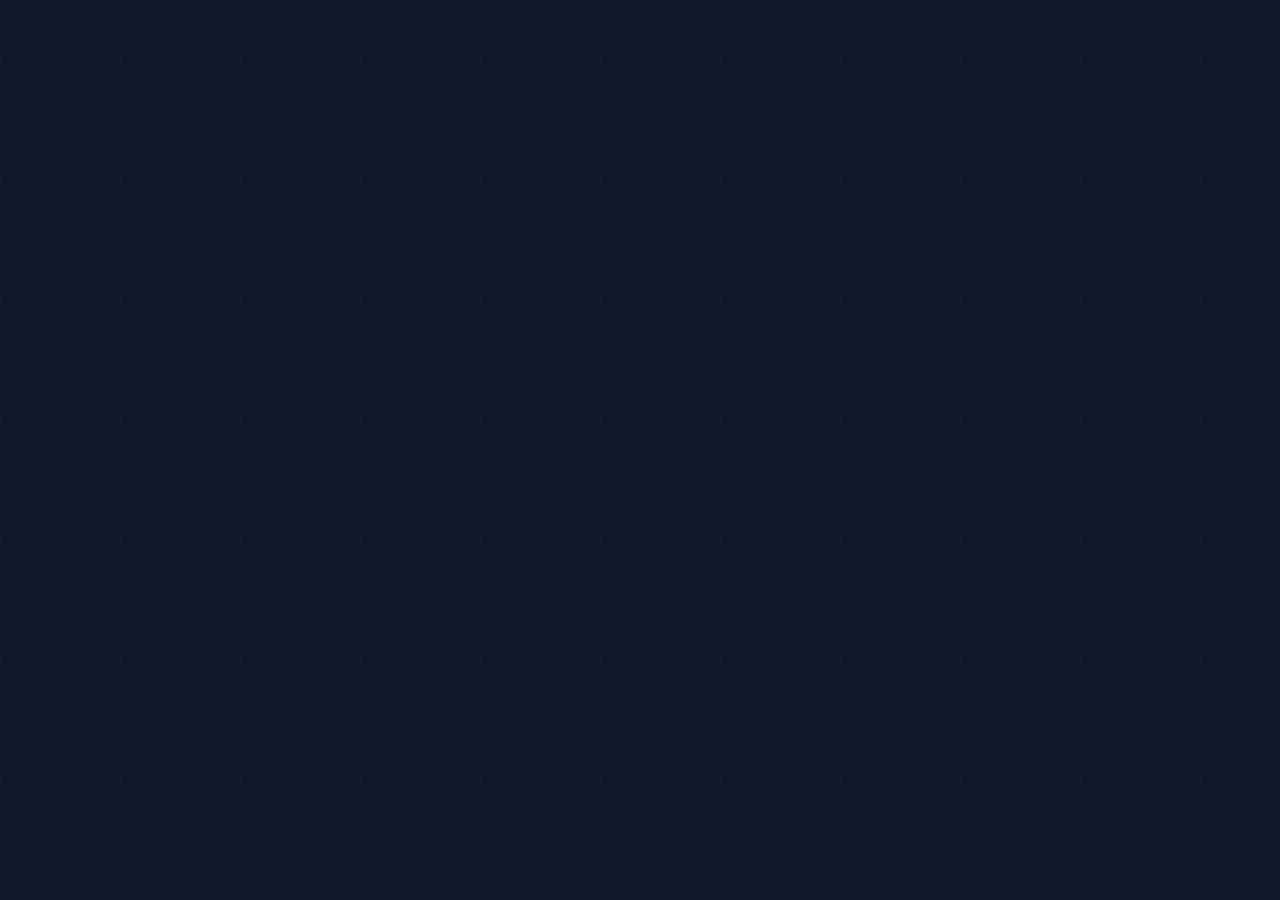
==== index.html @ ff7f039c "deploy: 广州地铁人格测试" ====
<!DOCTYPE html>
<html lang="zh-CN">
  <head>
    <meta charset="UTF-8" />
    <link rel="icon" type="image/svg+xml" href="/favicon.svg" />
    <meta name="viewport" content="width=device-width, initial-scale=1.0" />
    <title>广州地铁人格测试</title>
    <link rel="preconnect" href="https://fonts.googleapis.com">
    <link rel="preconnect" href="https://fonts.gstatic.com" crossorigin>
    <link href="https://fonts.googleapis.com/css2?family=Noto+Sans+SC:wght@400;500;700;900&display=swap" rel="stylesheet">
    <script type="module" crossorigin src="/assets/index-Tb9yXJfp.js"></script>
    <link rel="stylesheet" crossorigin href="/assets/index-DblRzDRy.css">
  </head>
  <body>
    <div id="root"></div>
  </body>
</html>
---- assets/index-DblRzDRy.css ----
*,:before,:after{--tw-border-spacing-x: 0;--tw-border-spacing-y: 0;--tw-translate-x: 0;--tw-translate-y: 0;--tw-rotate: 0;--tw-skew-x: 0;--tw-skew-y: 0;--tw-scale-x: 1;--tw-scale-y: 1;--tw-pan-x: ;--tw-pan-y: ;--tw-pinch-zoom: ;--tw-scroll-snap-strictness: proximity;--tw-gradient-from-position: ;--tw-gradient-via-position: ;--tw-gradient-to-position: ;--tw-ordinal: ;--tw-slashed-zero: ;--tw-numeric-figure: ;--tw-numeric-spacing: ;--tw-numeric-fraction: ;--tw-ring-inset: ;--tw-ring-offset-width: 0px;--tw-ring-offset-color: #fff;--tw-ring-color: rgb(59 130 246 / .5);--tw-ring-offset-shadow: 0 0 #0000;--tw-ring-shadow: 0 0 #0000;--tw-shadow: 0 0 #0000;--tw-shadow-colored: 0 0 #0000;--tw-blur: ;--tw-brightness: ;--tw-contrast: ;--tw-grayscale: ;--tw-hue-rotate: ;--tw-invert: ;--tw-saturate: ;--tw-sepia: ;--tw-drop-shadow: ;--tw-backdrop-blur: ;--tw-backdrop-brightness: ;--tw-backdrop-contrast: ;--tw-backdrop-grayscale: ;--tw-backdrop-hue-rotate: ;--tw-backdrop-invert: ;--tw-backdrop-opacity: ;--tw-backdrop-saturate: ;--tw-backdrop-sepia: ;--tw-contain-size: ;--tw-contain-layout: ;--tw-contain-paint: ;--tw-contain-style: }::backdrop{--tw-border-spacing-x: 0;--tw-border-spacing-y: 0;--tw-translate-x: 0;--tw-translate-y: 0;--tw-rotate: 0;--tw-skew-x: 0;--tw-skew-y: 0;--tw-scale-x: 1;--tw-scale-y: 1;--tw-pan-x: ;--tw-pan-y: ;--tw-pinch-zoom: ;--tw-scroll-snap-strictness: proximity;--tw-gradient-from-position: ;--tw-gradient-via-position: ;--tw-gradient-to-position: ;--tw-ordinal: ;--tw-slashed-zero: ;--tw-numeric-figure: ;--tw-numeric-spacing: ;--tw-numeric-fraction: ;--tw-ring-inset: ;--tw-ring-offset-width: 0px;--tw-ring-offset-color: #fff;--tw-ring-color: rgb(59 130 246 / .5);--tw-ring-offset-shadow: 0 0 #0000;--tw-ring-shadow: 0 0 #0000;--tw-shadow: 0 0 #0000;--tw-shadow-colored: 0 0 #0000;--tw-blur: ;--tw-brightness: ;--tw-contrast: ;--tw-grayscale: ;--tw-hue-rotate: ;--tw-invert: ;--tw-saturate: ;--tw-sepia: ;--tw-drop-shadow: ;--tw-backdrop-blur: ;--tw-backdrop-brightness: ;--tw-backdrop-contrast: ;--tw-backdrop-grayscale: ;--tw-backdrop-hue-rotate: ;--tw-backdrop-invert: ;--tw-backdrop-opacity: ;--tw-backdrop-saturate: ;--tw-backdrop-sepia: ;--tw-contain-size: ;--tw-contain-layout: ;--tw-contain-paint: ;--tw-contain-style: }*,:before,:after{box-sizing:border-box;border-width:0;border-style:solid;border-color:#e5e7eb}:before,:after{--tw-content: ""}html,:host{line-height:1.5;-webkit-text-size-adjust:100%;-moz-tab-size:4;-o-tab-size:4;tab-size:4;font-family:Noto Sans SC,sans-serif;font-feature-settings:normal;font-variation-settings:normal;-webkit-tap-highlight-color:transparent}body{margin:0;line-height:inherit}hr{height:0;color:inherit;border-top-width:1px}abbr:where([title]){-webkit-text-decoration:underline dotted;text-decoration:underline dotted}h1,h2,h3,h4,h5,h6{font-size:inherit;font-weight:inherit}a{color:inherit;text-decoration:inherit}b,strong{font-weight:bolder}code,kbd,samp,pre{font-family:ui-monospace,SFMono-Regular,Menlo,Monaco,Consolas,Liberation Mono,Courier New,monospace;font-feature-settings:normal;font-variation-settings:normal;font-size:1em}small{font-size:80%}sub,sup{font-size:75%;line-height:0;position:relative;vertical-align:baseline}sub{bottom:-.25em}sup{top:-.5em}table{text-indent:0;border-color:inherit;border-collapse:collapse}button,input,optgroup,select,textarea{font-family:inherit;font-feature-settings:inherit;font-variation-settings:inherit;font-size:100%;font-weight:inherit;line-height:inherit;letter-spacing:inherit;color:inherit;margin:0;padding:0}button,select{text-transform:none}button,input:where([type=button]),input:where([type=reset]),input:where([type=submit]){-webkit-appearance:button;background-color:transparent;background-image:none}:-moz-focusring{outline:auto}:-moz-ui-invalid{box-shadow:none}progress{vertical-align:baseline}::-webkit-inner-spin-button,::-webkit-outer-spin-button{height:auto}[type=search]{-webkit-appearance:textfield;outline-offset:-2px}::-webkit-search-decoration{-webkit-appearance:none}::-webkit-file-upload-button{-webkit-appearance:button;font:inherit}summary{display:list-item}blockquote,dl,dd,h1,h2,h3,h4,h5,h6,hr,figure,p,pre{margin:0}fieldset{margin:0;padding:0}legend{padding:0}ol,ul,menu{list-style:none;margin:0;padding:0}dialog{padding:0}textarea{resize:vertical}input::-moz-placeholder,textarea::-moz-placeholder{opacity:1;color:#9ca3af}input::placeholder,textarea::placeholder{opacity:1;color:#9ca3af}button,[role=button]{cursor:pointer}:disabled{cursor:default}img,svg,video,canvas,audio,iframe,embed,object{display:block;vertical-align:middle}img,video{max-width:100%;height:auto}[hidden]:where(:not([hidden=until-found])){display:none}.absolute{position:absolute}.relative{position:relative}.sticky{position:sticky}.inset-x-0{left:0;right:0}.bottom-0{bottom:0}.bottom-2{bottom:.5rem}.left-4{left:1rem}.right-3{right:.75rem}.top-0{top:0}.top-3{top:.75rem}.z-10{z-index:10}.mx-8{margin-left:2rem;margin-right:2rem}.mx-auto{margin-left:auto;margin-right:auto}.my-1{margin-top:.25rem;margin-bottom:.25rem}.mb-1{margin-bottom:.25rem}.mb-2{margin-bottom:.5rem}.mb-3{margin-bottom:.75rem}.mb-4{margin-bottom:1rem}.mb-8{margin-bottom:2rem}.mt-1{margin-top:.25rem}.mt-3{margin-top:.75rem}.mt-8{margin-top:2rem}.flex{display:flex}.inline-flex{display:inline-flex}.grid{display:grid}.h-0\.5{height:.125rem}.h-16{height:4rem}.h-2{height:.5rem}.h-52{height:13rem}.h-8{height:2rem}.h-full{height:100%}.min-h-screen{min-height:100vh}.w-12{width:3rem}.w-14{width:3.5rem}.w-16{width:4rem}.w-20{width:5rem}.w-4{width:1rem}.w-8{width:2rem}.w-full{width:100%}.max-w-2xl{max-width:42rem}.max-w-4xl{max-width:56rem}.max-w-lg{max-width:32rem}.max-w-md{max-width:28rem}.max-w-sm{max-width:24rem}.flex-1{flex:1 1 0%}.shrink-0{flex-shrink:0}.transform{transform:translate(var(--tw-translate-x),var(--tw-translate-y)) rotate(var(--tw-rotate)) skew(var(--tw-skew-x)) skewY(var(--tw-skew-y)) scaleX(var(--tw-scale-x)) scaleY(var(--tw-scale-y))}.grid-cols-3{grid-template-columns:repeat(3,minmax(0,1fr))}.flex-col{flex-direction:column}.flex-wrap{flex-wrap:wrap}.items-center{align-items:center}.justify-center{justify-content:center}.justify-between{justify-content:space-between}.gap-1\.5{gap:.375rem}.gap-2{gap:.5rem}.gap-3{gap:.75rem}.gap-4{gap:1rem}.space-y-2\.5>:not([hidden])~:not([hidden]){--tw-space-y-reverse: 0;margin-top:calc(.625rem * calc(1 - var(--tw-space-y-reverse)));margin-bottom:calc(.625rem * var(--tw-space-y-reverse))}.overflow-hidden{overflow:hidden}.truncate{overflow:hidden;text-overflow:ellipsis;white-space:nowrap}.rounded{border-radius:.25rem}.rounded-2xl{border-radius:1rem}.rounded-full{border-radius:9999px}.rounded-lg{border-radius:.5rem}.rounded-xl{border-radius:.75rem}.border{border-width:1px}.border-b{border-bottom-width:1px}.border-l-2{border-left-width:2px}.border-t{border-top-width:1px}.border-t-2{border-top-width:2px}.border-dashed{border-style:dashed}.border-metro-border{--tw-border-opacity: 1;border-color:rgb(51 65 85 / var(--tw-border-opacity, 1))}.border-red-500{--tw-border-opacity: 1;border-color:rgb(239 68 68 / var(--tw-border-opacity, 1))}.bg-blue-500{--tw-bg-opacity: 1;background-color:rgb(59 130 246 / var(--tw-bg-opacity, 1))}.bg-blue-600{--tw-bg-opacity: 1;background-color:rgb(37 99 235 / var(--tw-bg-opacity, 1))}.bg-metro-accent{--tw-bg-opacity: 1;background-color:rgb(229 62 62 / var(--tw-bg-opacity, 1))}.bg-metro-border{--tw-bg-opacity: 1;background-color:rgb(51 65 85 / var(--tw-bg-opacity, 1))}.bg-metro-card{--tw-bg-opacity: 1;background-color:rgb(30 41 59 / var(--tw-bg-opacity, 1))}.bg-metro-dark\/80{background-color:#0f172acc}.bg-metro-muted{--tw-bg-opacity: 1;background-color:rgb(148 163 184 / var(--tw-bg-opacity, 1))}.bg-red-500{--tw-bg-opacity: 1;background-color:rgb(239 68 68 / var(--tw-bg-opacity, 1))}.object-cover{-o-object-fit:cover;object-fit:cover}.object-center{-o-object-position:center;object-position:center}.p-3{padding:.75rem}.p-4{padding:1rem}.p-5{padding:1.25rem}.px-2{padding-left:.5rem;padding-right:.5rem}.px-3{padding-left:.75rem;padding-right:.75rem}.px-4{padding-left:1rem;padding-right:1rem}.px-6{padding-left:1.5rem;padding-right:1.5rem}.py-0\.5{padding-top:.125rem;padding-bottom:.125rem}.py-1\.5{padding-top:.375rem;padding-bottom:.375rem}.py-12{padding-top:3rem;padding-bottom:3rem}.py-2{padding-top:.5rem;padding-bottom:.5rem}.py-3{padding-top:.75rem;padding-bottom:.75rem}.py-4{padding-top:1rem;padding-bottom:1rem}.py-5{padding-top:1.25rem;padding-bottom:1.25rem}.py-6{padding-top:1.5rem;padding-bottom:1.5rem}.py-8{padding-top:2rem;padding-bottom:2rem}.pb-1{padding-bottom:.25rem}.pb-16{padding-bottom:4rem}.pb-2{padding-bottom:.5rem}.pb-3{padding-bottom:.75rem}.pb-4{padding-bottom:1rem}.pl-3{padding-left:.75rem}.pt-20{padding-top:5rem}.pt-3{padding-top:.75rem}.text-left{text-align:left}.text-center{text-align:center}.text-right{text-align:right}.text-2xl{font-size:1.5rem;line-height:2rem}.text-3xl{font-size:1.875rem;line-height:2.25rem}.text-4xl{font-size:2.25rem;line-height:2.5rem}.text-lg{font-size:1.125rem;line-height:1.75rem}.text-sm{font-size:.875rem;line-height:1.25rem}.text-xl{font-size:1.25rem;line-height:1.75rem}.text-xs{font-size:.75rem;line-height:1rem}.font-black{font-weight:900}.font-bold{font-weight:700}.font-medium{font-weight:500}.italic{font-style:italic}.leading-relaxed{line-height:1.625}.leading-tight{line-height:1.25}.tracking-wider{letter-spacing:.05em}.tracking-widest{letter-spacing:.1em}.text-metro-accent{--tw-text-opacity: 1;color:rgb(229 62 62 / var(--tw-text-opacity, 1))}.text-metro-muted{--tw-text-opacity: 1;color:rgb(148 163 184 / var(--tw-text-opacity, 1))}.text-metro-text{--tw-text-opacity: 1;color:rgb(241 245 249 / var(--tw-text-opacity, 1))}.text-white{--tw-text-opacity: 1;color:rgb(255 255 255 / var(--tw-text-opacity, 1))}.shadow{--tw-shadow: 0 1px 3px 0 rgb(0 0 0 / .1), 0 1px 2px -1px rgb(0 0 0 / .1);--tw-shadow-colored: 0 1px 3px 0 var(--tw-shadow-color), 0 1px 2px -1px var(--tw-shadow-color);box-shadow:var(--tw-ring-offset-shadow, 0 0 #0000),var(--tw-ring-shadow, 0 0 #0000),var(--tw-shadow)}.shadow-lg{--tw-shadow: 0 10px 15px -3px rgb(0 0 0 / .1), 0 4px 6px -4px rgb(0 0 0 / .1);--tw-shadow-colored: 0 10px 15px -3px var(--tw-shadow-color), 0 4px 6px -4px var(--tw-shadow-color);box-shadow:var(--tw-ring-offset-shadow, 0 0 #0000),var(--tw-ring-shadow, 0 0 #0000),var(--tw-shadow)}.shadow-xl{--tw-shadow: 0 20px 25px -5px rgb(0 0 0 / .1), 0 8px 10px -6px rgb(0 0 0 / .1);--tw-shadow-colored: 0 20px 25px -5px var(--tw-shadow-color), 0 8px 10px -6px var(--tw-shadow-color);box-shadow:var(--tw-ring-offset-shadow, 0 0 #0000),var(--tw-ring-shadow, 0 0 #0000),var(--tw-shadow)}.ring{--tw-ring-offset-shadow: var(--tw-ring-inset) 0 0 0 var(--tw-ring-offset-width) var(--tw-ring-offset-color);--tw-ring-shadow: var(--tw-ring-inset) 0 0 0 calc(3px + var(--tw-ring-offset-width)) var(--tw-ring-color);box-shadow:var(--tw-ring-offset-shadow),var(--tw-ring-shadow),var(--tw-shadow, 0 0 #0000)}.drop-shadow{--tw-drop-shadow: drop-shadow(0 1px 2px rgb(0 0 0 / .1)) drop-shadow(0 1px 1px rgb(0 0 0 / .06));filter:var(--tw-blur) var(--tw-brightness) var(--tw-contrast) var(--tw-grayscale) var(--tw-hue-rotate) var(--tw-invert) var(--tw-saturate) var(--tw-sepia) var(--tw-drop-shadow)}.backdrop-blur-sm{--tw-backdrop-blur: blur(4px);-webkit-backdrop-filter:var(--tw-backdrop-blur) var(--tw-backdrop-brightness) var(--tw-backdrop-contrast) var(--tw-backdrop-grayscale) var(--tw-backdrop-hue-rotate) var(--tw-backdrop-invert) var(--tw-backdrop-opacity) var(--tw-backdrop-saturate) var(--tw-backdrop-sepia);backdrop-filter:var(--tw-backdrop-blur) var(--tw-backdrop-brightness) var(--tw-backdrop-contrast) var(--tw-backdrop-grayscale) var(--tw-backdrop-hue-rotate) var(--tw-backdrop-invert) var(--tw-backdrop-opacity) var(--tw-backdrop-saturate) var(--tw-backdrop-sepia)}.transition-all{transition-property:all;transition-timing-function:cubic-bezier(.4,0,.2,1);transition-duration:.15s}.transition-colors{transition-property:color,background-color,border-color,text-decoration-color,fill,stroke;transition-timing-function:cubic-bezier(.4,0,.2,1);transition-duration:.15s}.duration-200{transition-duration:.2s}:root{--metro-primary: #1a365d;--metro-accent: #e53e3e;--metro-dark: #0f172a;--metro-card: #1e293b;--metro-text: #f1f5f9;--metro-muted: #94a3b8;--metro-border: #334155}*{margin:0;padding:0;box-sizing:border-box}body{font-family:Noto Sans SC,sans-serif;background-color:var(--metro-dark);color:var(--metro-text);min-height:100vh;overflow-x:hidden}body:before{content:"";position:fixed;top:0;right:0;bottom:0;left:0;background-image:linear-gradient(rgba(255,255,255,.02) 1px,transparent 1px),linear-gradient(90deg,rgba(255,255,255,.02) 1px,transparent 1px);background-size:60px 60px;pointer-events:none;z-index:0}#root{position:relative;z-index:1}.hero-orb{position:absolute;width:500px;height:500px;border-radius:50%;filter:blur(120px);opacity:.15;animation:orbFloat 8s ease-in-out infinite}@keyframes orbFloat{0%,to{transform:translate(0) scale(1)}33%{transform:translate(30px,-20px) scale(1.05)}66%{transform:translate(-20px,15px) scale(.95)}}.page-enter{animation:fadeSlideIn .4s ease-out}@keyframes fadeSlideIn{0%{opacity:0;transform:translateY(16px)}to{opacity:1;transform:translateY(0)}}.option-card{transition:all .2s ease;border:2px solid var(--metro-border)}.option-card:hover{border-color:var(--metro-accent);transform:translateY(-2px);box-shadow:0 8px 24px #e53e3e26}.option-card.selected{border-color:var(--metro-accent);background-color:#e53e3e1a}.progress-fill{transition:width .4s ease}.line-badge{display:inline-flex;align-items:center;justify-content:center;width:36px;height:36px;border-radius:50%;font-weight:700;font-size:14px;color:#fff;flex-shrink:0}.btn-primary{background:var(--metro-accent);color:#fff;padding:12px 32px;border-radius:12px;font-weight:700;font-size:16px;border:none;cursor:pointer;transition:all .2s ease}.btn-primary:hover{background:#c53030;transform:translateY(-1px);box-shadow:0 4px 16px #e53e3e4d}.btn-primary:active{transform:translateY(0)}.btn-primary:disabled{opacity:.4;cursor:not-allowed;transform:none;box-shadow:none}.btn-secondary{background:transparent;color:var(--metro-muted);padding:12px 32px;border-radius:12px;font-weight:500;font-size:16px;border:2px solid var(--metro-border);cursor:pointer;transition:all .2s ease}.btn-secondary:hover{border-color:var(--metro-muted);color:var(--metro-text)}::-webkit-scrollbar{width:6px}::-webkit-scrollbar-track{background:transparent}::-webkit-scrollbar-thumb{background:var(--metro-border);border-radius:3px}.hover\:-translate-y-0\.5:hover{--tw-translate-y: -.125rem;transform:translate(var(--tw-translate-x),var(--tw-translate-y)) rotate(var(--tw-rotate)) skew(var(--tw-skew-x)) skewY(var(--tw-skew-y)) scaleX(var(--tw-scale-x)) scaleY(var(--tw-scale-y))}.hover\:border-metro-border\/80:hover{border-color:#334155cc}.hover\:text-metro-text:hover{--tw-text-opacity: 1;color:rgb(241 245 249 / var(--tw-text-opacity, 1))}.active\:scale-95:active{--tw-scale-x: .95;--tw-scale-y: .95;transform:translate(var(--tw-translate-x),var(--tw-translate-y)) rotate(var(--tw-rotate)) skew(var(--tw-skew-x)) skewY(var(--tw-skew-y)) scaleX(var(--tw-scale-x)) scaleY(var(--tw-scale-y))}@media(min-width:640px){.sm\:grid-cols-2{grid-template-columns:repeat(2,minmax(0,1fr))}.sm\:grid-cols-4{grid-template-columns:repeat(4,minmax(0,1fr))}.sm\:text-2xl{font-size:1.5rem;line-height:2rem}.sm\:text-5xl{font-size:3rem;line-height:1}}@media(min-width:768px){.md\:grid-cols-6{grid-template-columns:repeat(6,minmax(0,1fr))}.md\:text-6xl{font-size:3.75rem;line-height:1}}
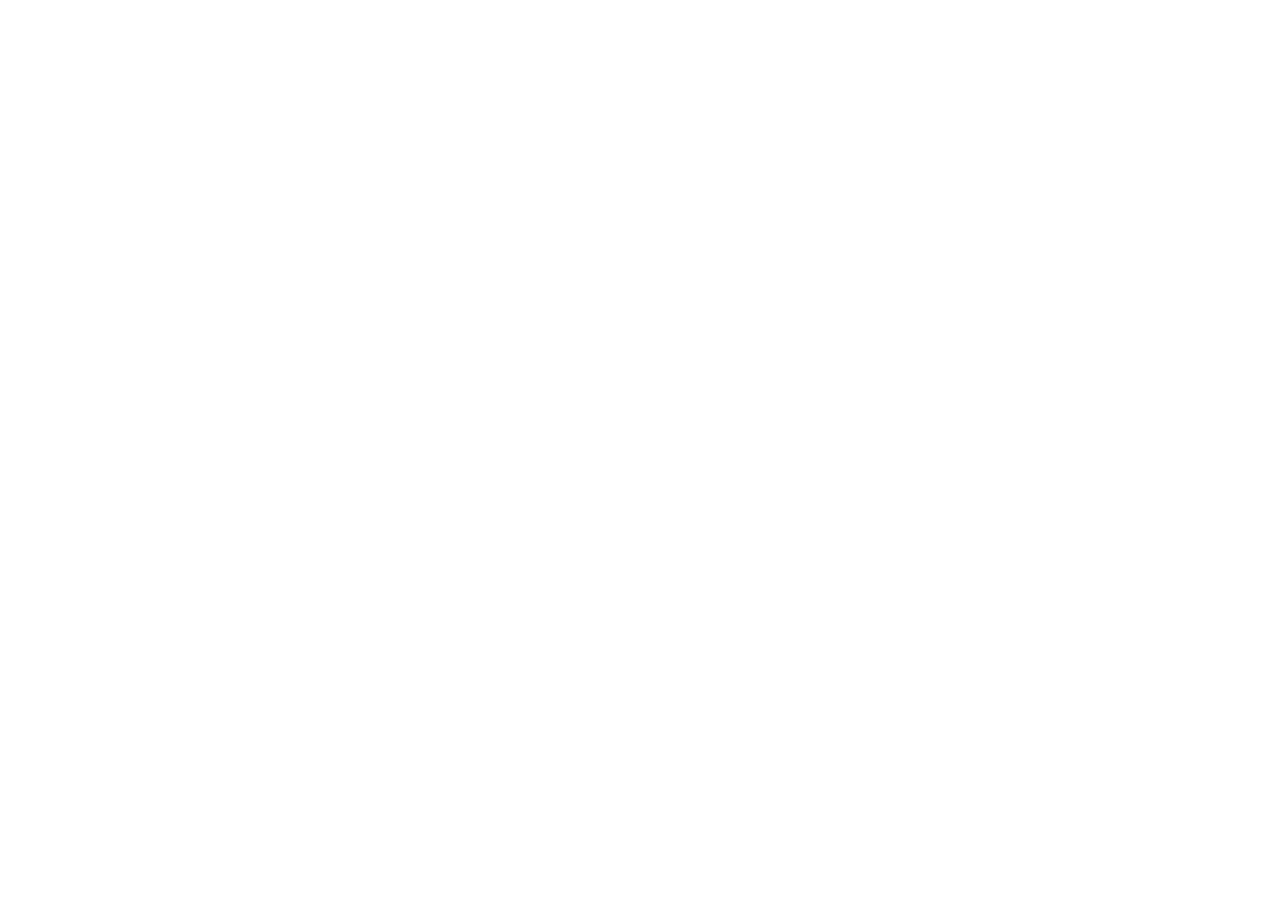
==== commit bf28cd2e: "rebuild with correct base path" ====
--- a/index.html
+++ b/index.html
@@ -2,14 +2,14 @@
 <html lang="zh-CN">
   <head>
     <meta charset="UTF-8" />
-    <link rel="icon" type="image/svg+xml" href="/favicon.svg" />
+    <link rel="icon" type="image/svg+xml" href="/gz-metro-personality/favicon.svg" />
     <meta name="viewport" content="width=device-width, initial-scale=1.0" />
     <title>广州地铁人格测试</title>
     <link rel="preconnect" href="https://fonts.googleapis.com">
     <link rel="preconnect" href="https://fonts.gstatic.com" crossorigin>
     <link href="https://fonts.googleapis.com/css2?family=Noto+Sans+SC:wght@400;500;700;900&display=swap" rel="stylesheet">
-    <script type="module" crossorigin src="/assets/index-Tb9yXJfp.js"></script>
-    <link rel="stylesheet" crossorigin href="/assets/index-DblRzDRy.css">
+    <script type="module" crossorigin src="/gz-metro-personality/assets/index-Tb9yXJfp.js"></script>
+    <link rel="stylesheet" crossorigin href="/gz-metro-personality/assets/index-DblRzDRy.css">
   </head>
   <body>
     <div id="root"></div>
